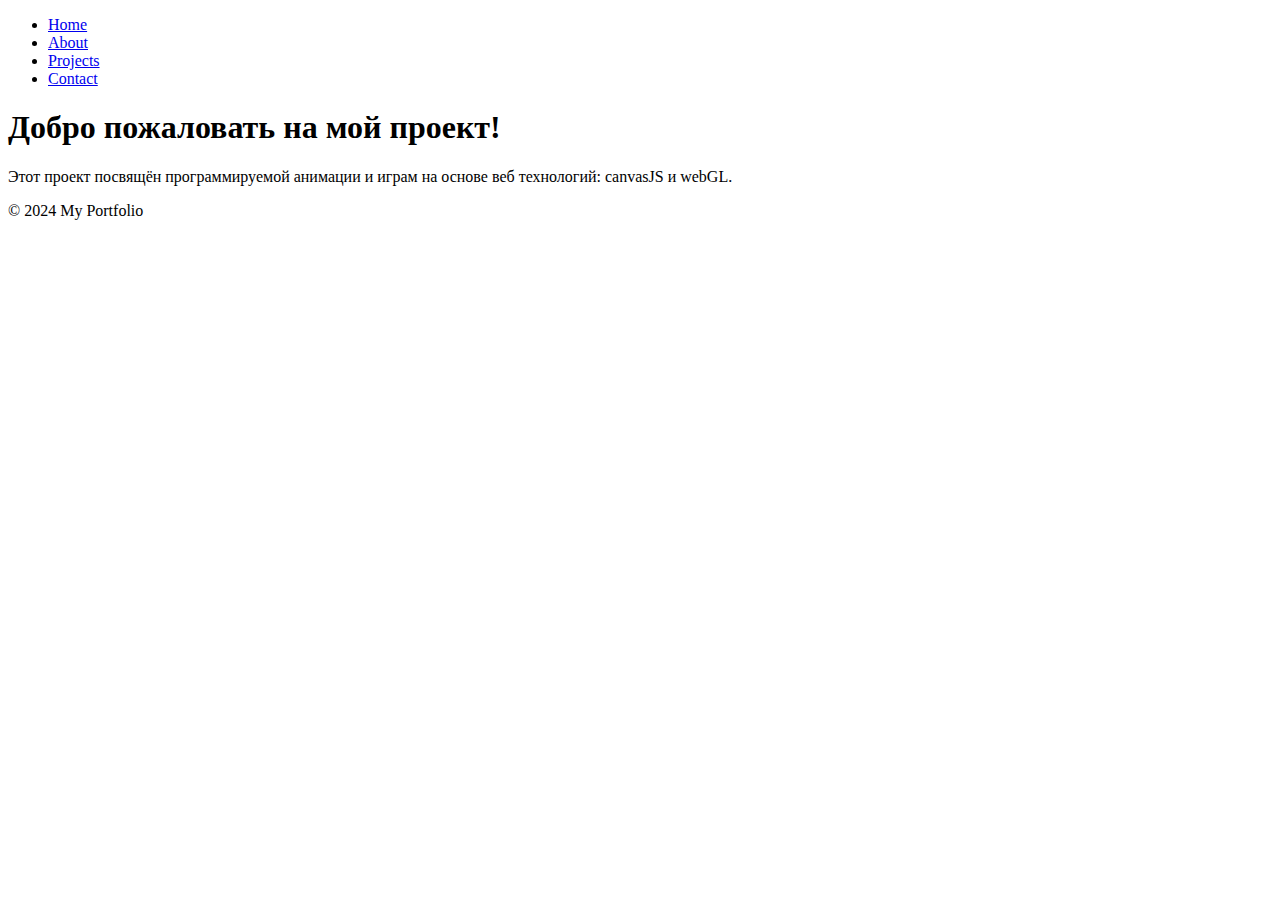
==== index.html @ ebf9684f "Add files via upload" ====
<!DOCTYPE html>
<html lang="en">
<head>
    <meta charset="UTF-8">
    <meta name="viewport" content="width=device-width, initial-scale=1.0">
    <title>Веб Анимация и Игры</title>
    <link rel="stylesheet" href="css/styles.css">
</head>
<body>
    <header>
        <nav>
            <ul>
                <li><a href="index.html">Home</a></li>
                <li><a href="about.html">About</a></li>
                <li><a href="projects.html">Projects</a></li>
                <li><a href="contact.html">Contact</a></li>
            </ul>
        </nav>
    </header>

    <main>
        <section>
            <h1>Добро пожаловать на мой проект!</h1>
            <p>Этот проект посвящён программируемой анимации и играм на основе веб технологий: canvasJS и webGL.</p>
        </section>
    </main>

    <footer>
        <p>&copy; 2024 My Portfolio</p>
    </footer>

    <script src="js/scripts.js"></script>
</body>
</html>
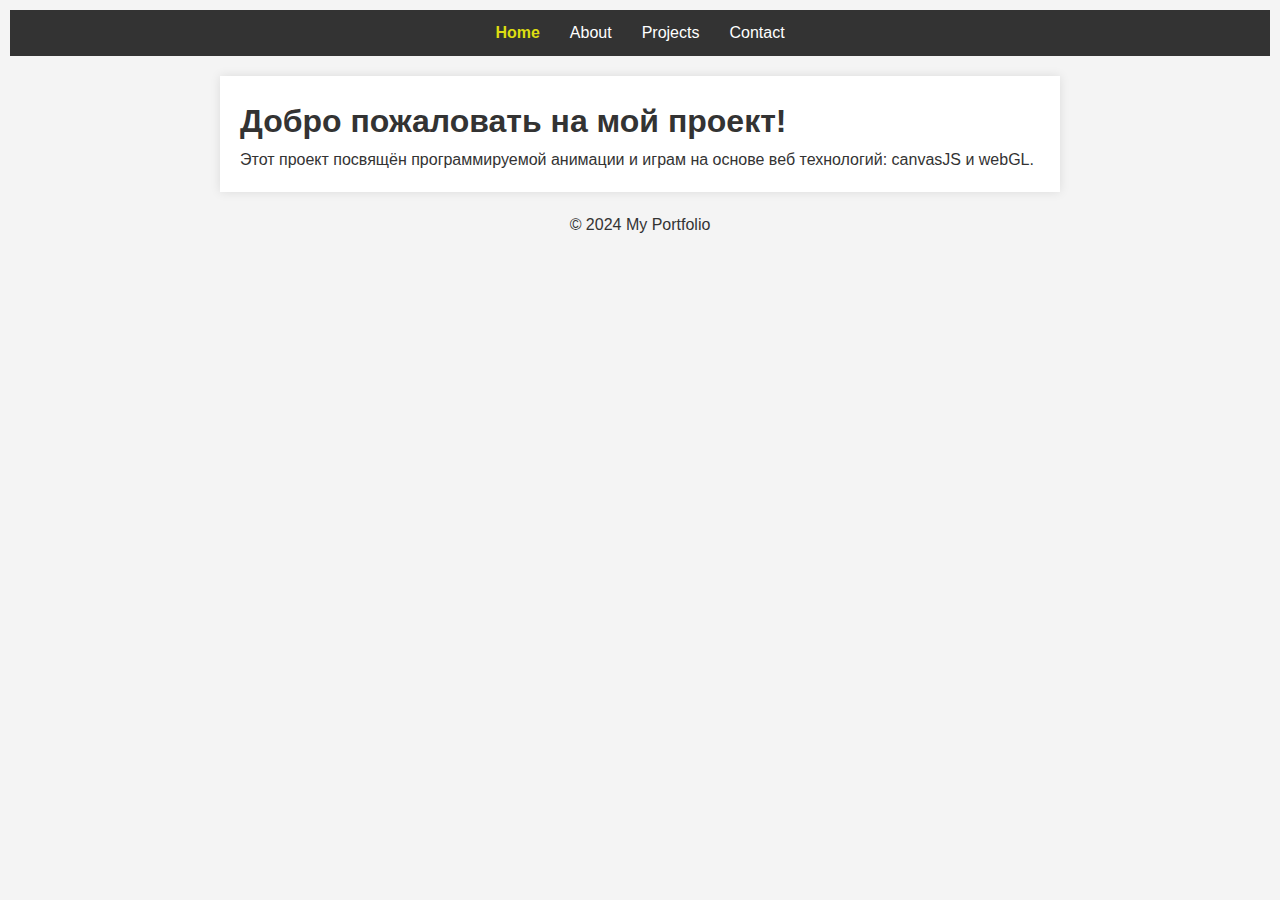
==== commit fe7b87c2: "Update index.html" ====
--- a/index.html
+++ b/index.html
@@ -4,7 +4,7 @@
     <meta charset="UTF-8">
     <meta name="viewport" content="width=device-width, initial-scale=1.0">
     <title>Веб Анимация и Игры</title>
-    <link rel="stylesheet" href="css/styles.css">
+    <link rel="stylesheet" href="styles.css">
 </head>
 <body>
     <header>
@@ -29,6 +29,6 @@
         <p>&copy; 2024 My Portfolio</p>
     </footer>
 
-    <script src="js/scripts.js"></script>
+    <script src="scripts.js"></script>
 </body>
 </html>--- a/styles.css
+++ b/styles.css
@@ -0,0 +1,57 @@
+/* Reset some default browser styles */
+body, h1, p, ul {
+    margin: 0;
+    padding: 0;
+    box-sizing: border-box;
+}
+
+/* Basic body styling */
+body {
+    font-family: Arial, sans-serif;
+    line-height: 1.6;
+    background-color: #f4f4f4;
+    color: #333;
+    padding: 10px;
+}
+
+/* Navigation styling */
+nav ul {
+    display: flex;
+    list-style-type: none;
+    justify-content: center;
+    background: #333;
+    padding: 10px;
+}
+
+nav ul li {
+    margin: 0 15px;
+}
+
+nav ul li a {
+    color: #fff;
+    text-decoration: none;
+}
+
+nav ul li a:hover {
+    color: #ddd;
+}
+
+/* Main section styling */
+main {
+    margin: 20px auto;
+    max-width: 800px;
+    padding: 20px;
+    background: #fff;
+    box-shadow: 0 0 10px rgba(0, 0, 0, 0.1);
+}
+
+/* Footer styling */
+footer {
+    text-align: center;
+    margin-top: 20px;
+}
+
+nav ul li a.active {
+    font-weight: bold;
+    color: #dd1;
+}